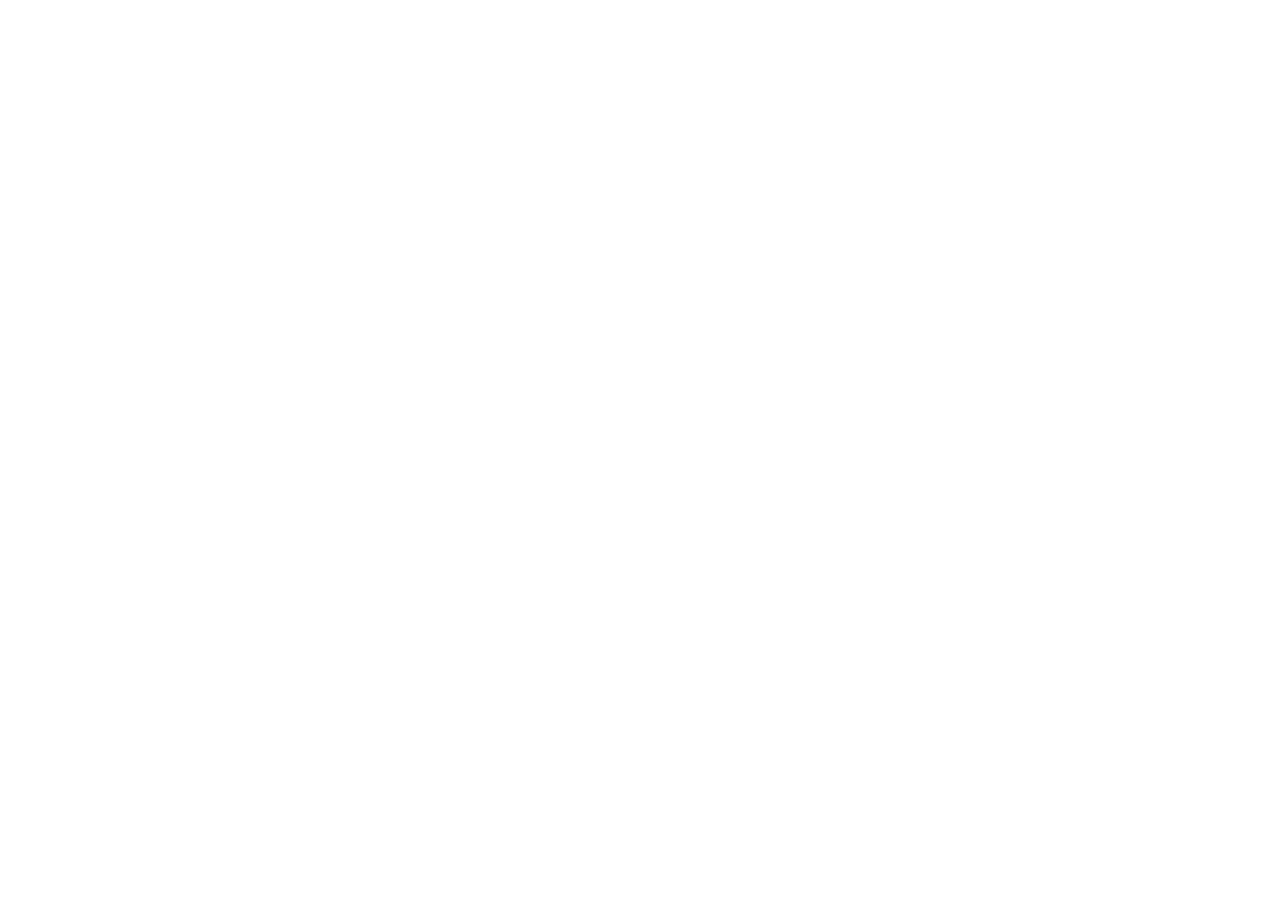
==== .index.html @ 27d8ebcc "made" ====
<!DOCTYPE html>
<html lang="en">
<head>
    <meta charset="UTF-8">
    <meta name="viewport" content="width=device-width, initial-scale=1.0">
    <title>W3D1 Demo</title>
</head>
<body>
    
</body>
</html>
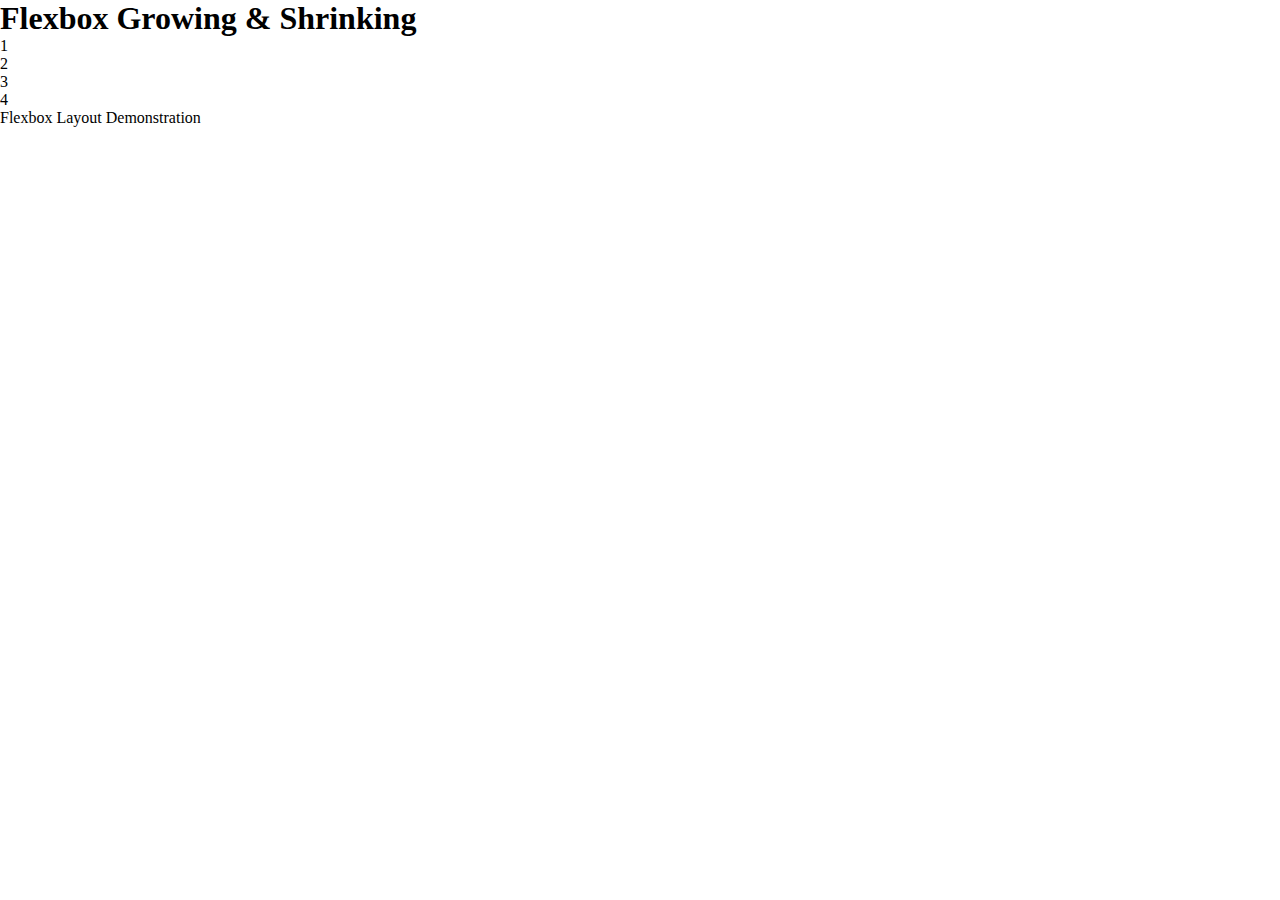
==== commit e2751e49: "updated css" ====
--- a/.index.html
+++ b/.index.html
@@ -4,8 +4,23 @@
     <meta charset="UTF-8">
     <meta name="viewport" content="width=device-width, initial-scale=1.0">
     <title>W3D1 Demo</title>
+    <link rel="stylesheet" href="/styles/style.css">
 </head>
 <body>
-    
+    <header>
+        <h1>Flexbox Growing & Shrinking</h1>
+    </header>
+
+    <section class="flex-container">
+        <div class="flex-item">1</div>
+        <div class="flex-item">2</div>
+        <div class="flex-item">3</div>
+        <div class="flex-item">4</div>
+    </section>
+
+    <footer>
+        <P>Flexbox Layout Demonstration</P>
+    </footer>
+
 </body>
 </html>--- a/styles/style.css
+++ b/styles/style.css
@@ -0,0 +1,8 @@
+/* Reset default margin and padding*/
+
+*{
+    margin: 0;
+    padding: 0;
+    box-sizing: border-box;
+}
+
